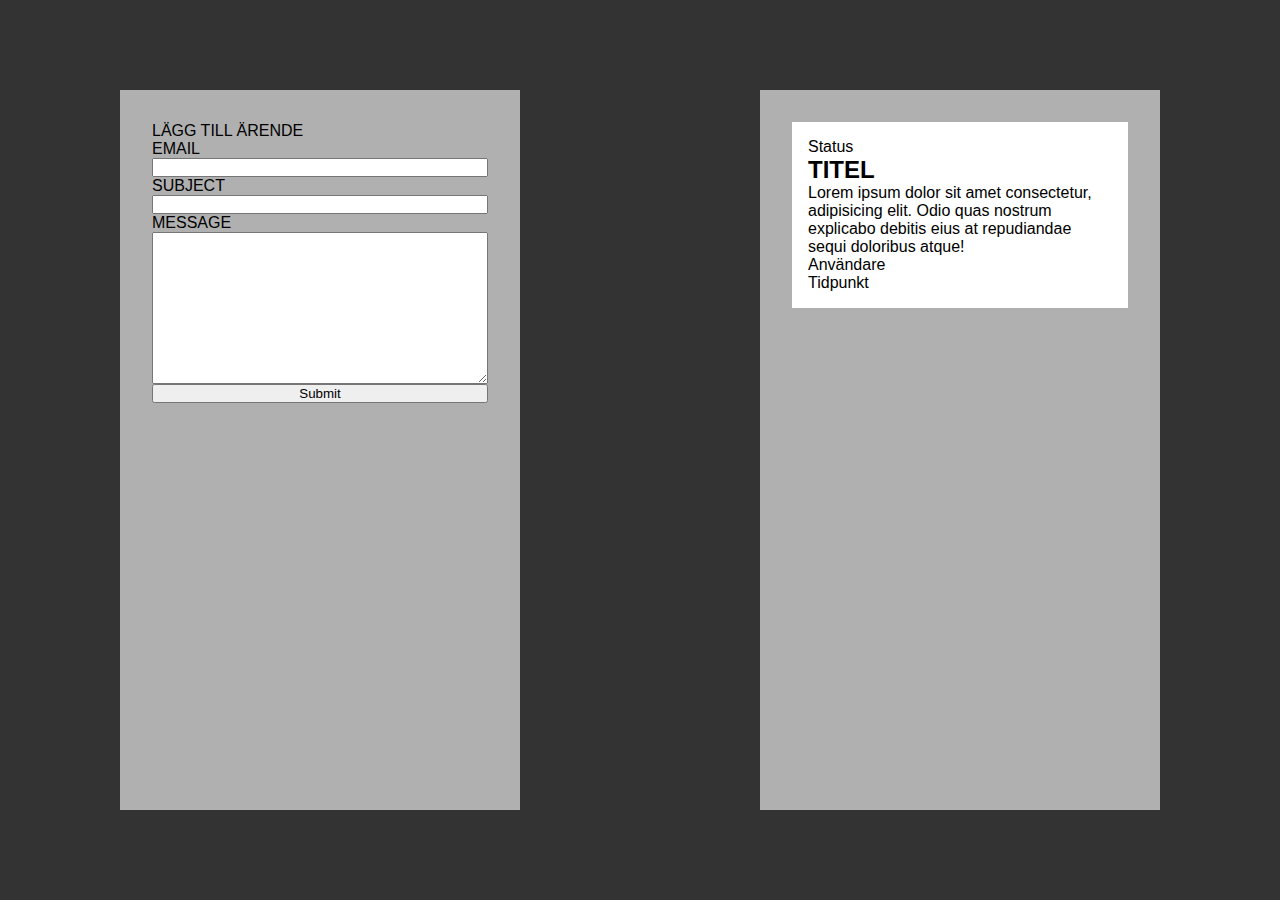
==== index.html @ 48eaa12e "fungerande funktioner" ====
<!DOCTYPE html>
<html lang="en">
  <head>
    <meta charset="UTF-8" />
    <meta http-equiv="X-UA-Compatible" content="IE=edge" />
    <meta name="viewport" content="width=device-width, initial-scale=1.0" />
    <title>Felhantering</title>

    <link rel="stylesheet" href="style.css" />
  </head>
  <body>
    <div class="wrapper">
      <div class="form-wrapper">
        <form id="add-form">
          <p>LÄGG TILL ÄRENDE</p>
          <label for="email">EMAIL</label>
          <input type="text" id="email" />
          <label for="subject">SUBJECT</label>
          <input type="text" id="subject" />
          <label for="textarea-input">MESSAGE</label>
          <textarea
            id="message"
            class="text-input"
            id="textarea-input"
            cols="30"
            rows="10"
          ></textarea>
          <button>Submit</button>
        </form>
        <p id="error-message" class="display-none">Felmeddelande</p>
      </div>

      <div class="error-wrapper">
        <a href="./details.html" class="error-container">
          <p>Status</p>
          <h2>TITEL</h2>
          <p>
            Lorem ipsum dolor sit amet consectetur, adipisicing elit. Odio quas
            nostrum explicabo debitis eius at repudiandae sequi doloribus atque!
          </p>
          <p>Användare</p>
          <p>Tidpunkt</p>
        </a>
      </div>
    </div>

    <script src="script.js"></script>
  </body>
</html>
---- style.css ----
* {
  padding: 0;
  margin: 0;
  box-sizing: border-box;
}

body {
  background-color: #333;
}

.wrap-all {
  display: flex;
  justify-content: space-around;
  height: 100vh;
  align-items: center;
}

.form-wrapper-details form {
  display: flex;
  flex-direction: column;
}

.form-wrapper-details form input {
  padding: 0.4rem;
}

.form-wrapper-details form button {
  padding: 0.4rem;
  margin-top: 0.4rem;
}

.form-wrapper-details {
  background-color: #b0b0b0;
  padding: 2rem;
  width: 400px;
}

.status-wrapper p {
  padding: 0.4rem;
}

.error-wrapper {
  background-color: #b0b0b0;
  padding: 2rem;
  width: 400px;
  height: 80vh;
}

.error-container {
  background-color: white;
  padding: 1rem;
}

.comment-wrapper {
  display: flex;
  flex-direction: column;
  height: 80vh;
  background-color: #b0b0b0;
}

.status-wrapper {
  background-color: #b0b0b0;
  width: 400px;
  text-align: center;
  padding-bottom: 2rem;
}

.wrap-all {
  display: flex;
  justify-content: space-around;
}

.wrap-all .output {
  background-color: #b0b0b0;
  padding: 1rem;
  height: 80vh;
  width: 400px;
}

.output .card-wrapper {
  margin-top: 1rem;
}

.card-wrapper .card {
  margin-bottom: 0.5rem;
  background-color: white;
  padding: 0.4rem;
}

.comment-class {
  background-color: white;
  width: 100%;
  margin-top: 0.5rem;
}

.card-wrapper .descriptionText {
  padding: 0.4rem 0rem;
}

.card-wrapper .status, .card-wrapper .userEmail, .card-wrapper .timeStamp {
  font-size: 0.7rem;
}

.card-wrapper .userEmail {
  display: inline-block;
}

.card-wrapper .timeStamp {
  display: inline-block;
  margin-left: 6rem;
}

* {
  padding: 0;
  margin: 0;
  box-sizing: border-box;
}

body {
  background-color: #333;
  font-family: "Segoe UI", Tahoma, Geneva, Verdana, sans-serif;
}

.wrapper {
  display: flex;
  justify-content: space-around;
  height: 100vh;
  align-items: center;
}

form {
  display: flex;
  flex-direction: column;
}

.form-wrapper {
  background-color: #b0b0b0;
  padding: 2rem;
  width: 400px;
  height: 80vh;
}

.error-wrapper {
  background-color: #b0b0b0;
  padding: 2rem;
  width: 400px;
  height: 80vh;
  overflow: scroll;
}

.error-container {
  display: flex;
  flex-direction: column;
  background-color: white;
  padding: 1rem;
  margin-bottom: 0.7rem;
  text-decoration: none;
  color: black;
}

.display-none {
  display: none;
}/*# sourceMappingURL=style.css.map */
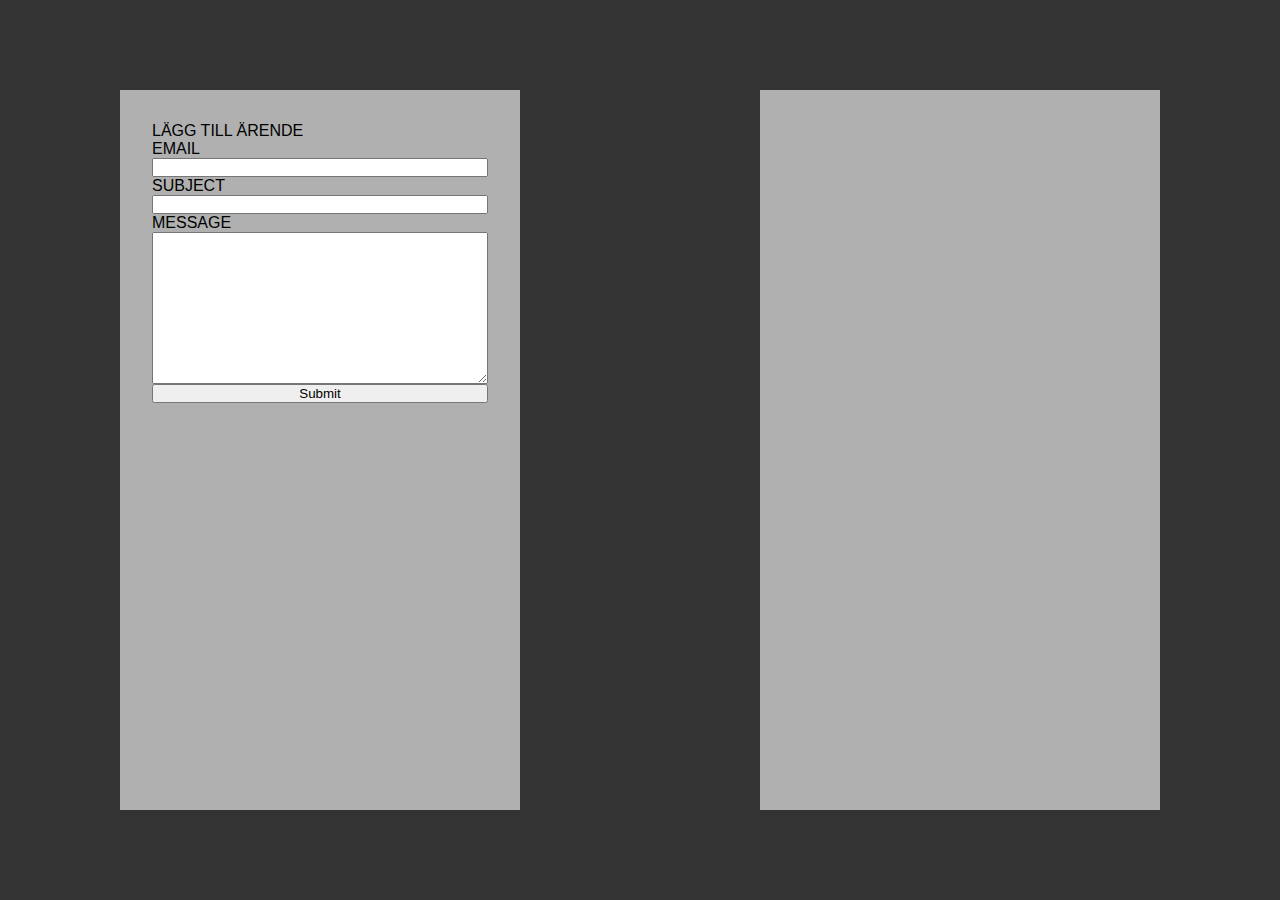
==== commit 4be79d90: "buggfixar, kommentarer och kodrensning i SAMTLIGA FILER pga why not.." ====
--- a/index.html
+++ b/index.html
@@ -27,23 +27,13 @@
           ></textarea>
           <button>Submit</button>
         </form>
-        <p id="error-message" class="display-none">Felmeddelande</p>
+        <p id="error-message" class="display-none">Fyll i alla uppgifter</p>
       </div>
 
       <div class="error-wrapper">
-        <a href="./details.html" class="error-container">
-          <p>Status</p>
-          <h2>TITEL</h2>
-          <p>
-            Lorem ipsum dolor sit amet consectetur, adipisicing elit. Odio quas
-            nostrum explicabo debitis eius at repudiandae sequi doloribus atque!
-          </p>
-          <p>Användare</p>
-          <p>Tidpunkt</p>
-        </a>
       </div>
     </div>
 
     <script src="script.js"></script>
   </body>
-</html>
+</html>--- a/style.css
+++ b/style.css
@@ -39,6 +39,12 @@
   padding: 0.4rem;
 }
 
+.status-wrapper {
+  background-color: #b0b0b0;
+  text-align: center;
+  padding-bottom: 2rem;
+}
+
 .error-wrapper {
   background-color: #b0b0b0;
   padding: 2rem;
@@ -58,13 +64,6 @@
   background-color: #b0b0b0;
 }
 
-.status-wrapper {
-  background-color: #b0b0b0;
-  width: 400px;
-  text-align: center;
-  padding-bottom: 2rem;
-}
-
 .wrap-all {
   display: flex;
   justify-content: space-around;
@@ -75,6 +74,7 @@
   padding: 1rem;
   height: 80vh;
   width: 400px;
+  overflow: auto;
 }
 
 .output .card-wrapper {
@@ -158,6 +158,17 @@
   color: black;
 }
 
+.error-container:hover {
+  background-color: #e5eff8;
+}
+
+#error-message {
+  text-align: center;
+  margin-top: 2rem;
+  font-weight: bold;
+  color: firebrick;
+}
+
 .display-none {
   display: none;
 }/*# sourceMappingURL=style.css.map */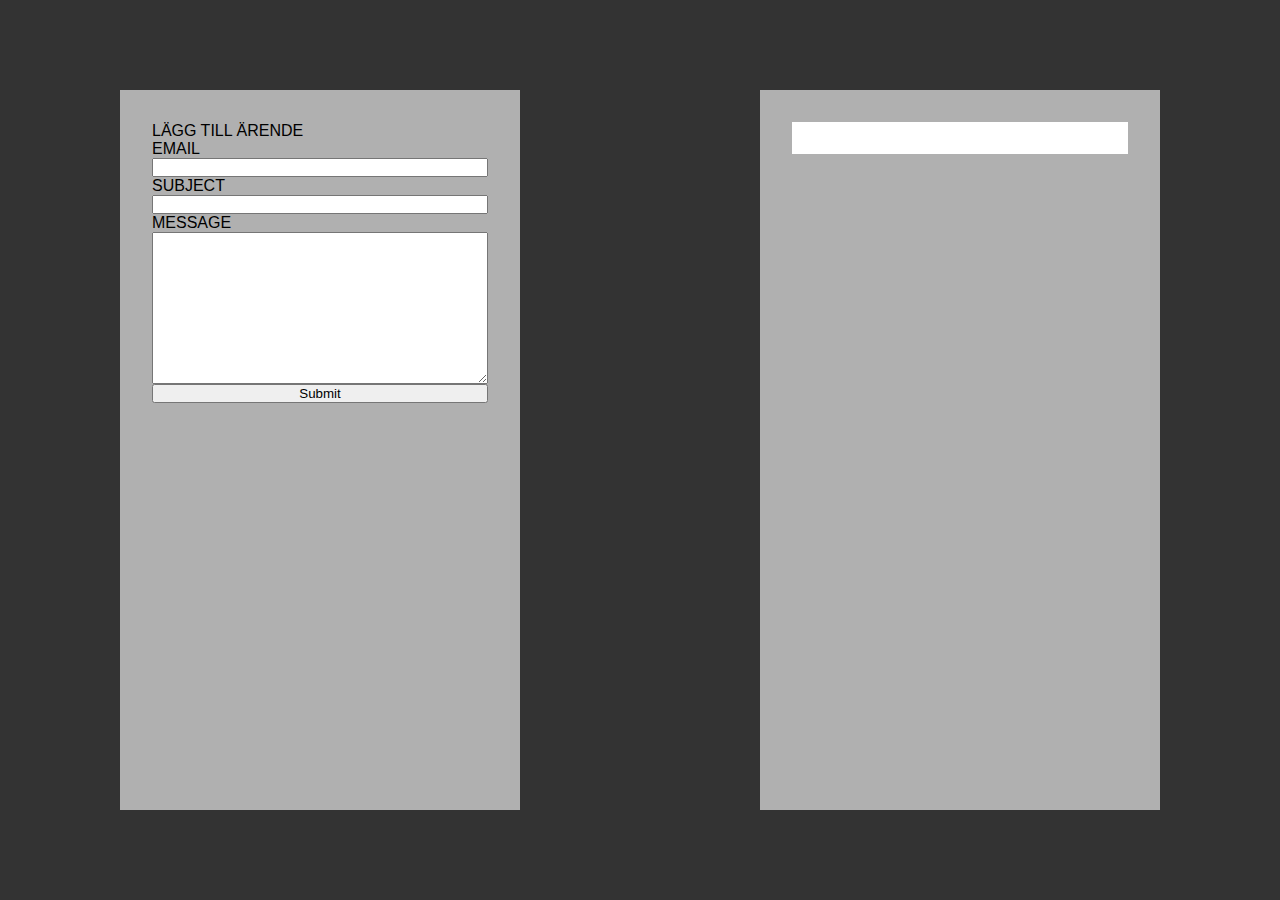
==== commit e5299cae: "cathjas fix i js + småfix i html" ====
--- a/index.html
+++ b/index.html
@@ -27,13 +27,16 @@
           ></textarea>
           <button>Submit</button>
         </form>
-        <p id="error-message" class="display-none">Fyll i alla uppgifter</p>
+        <p id="error-message" class="display-none">
+          Samtliga fält måste vara ifyllda
+        </p>
       </div>
 
       <div class="error-wrapper">
+        <a href="./details.html" class="error-container"> </a>
       </div>
     </div>
 
     <script src="script.js"></script>
   </body>
-</html>+</html>
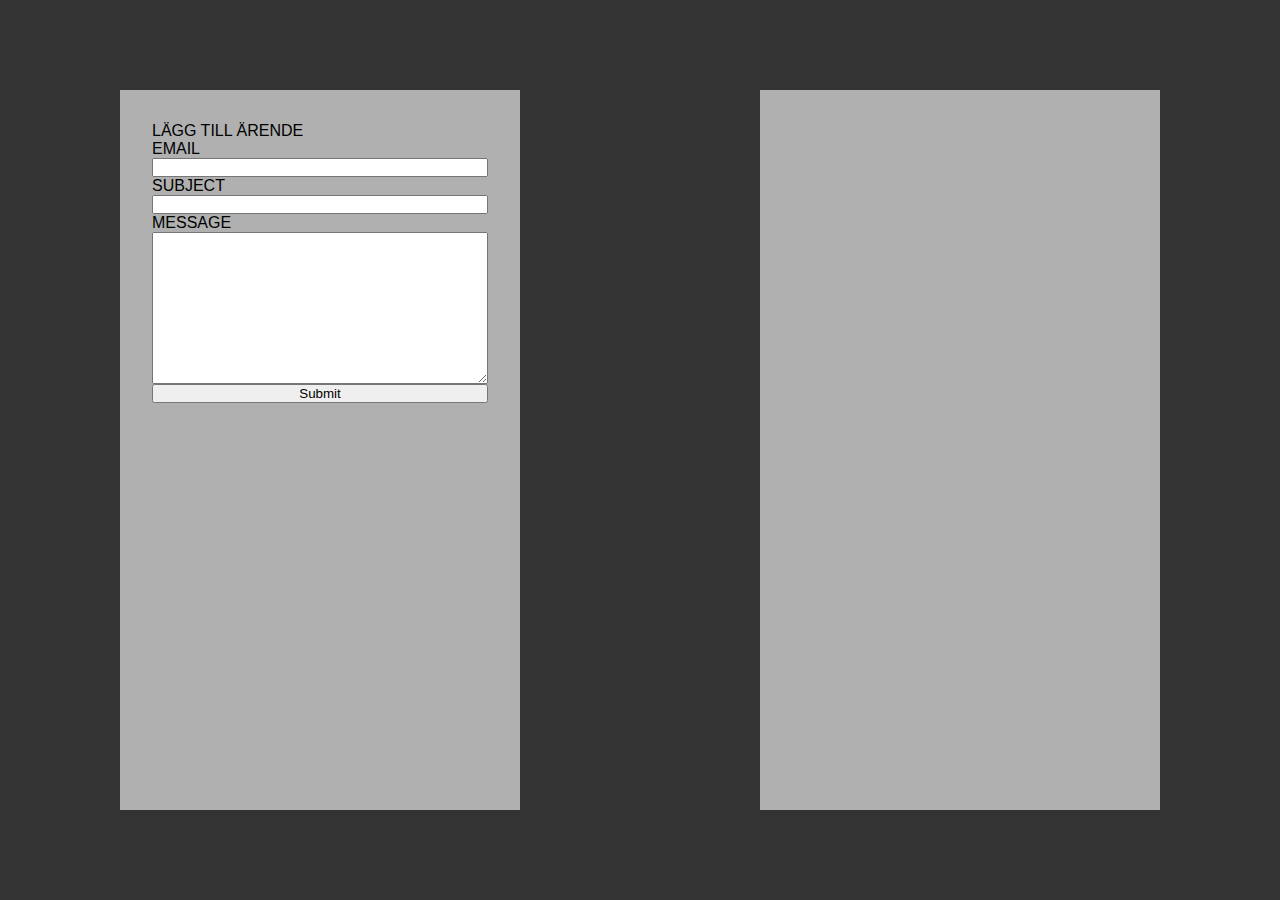
==== commit 393726d5: "Merge pull request #9 from Izzmode/cathja" ====
--- a/index.html
+++ b/index.html
@@ -27,16 +27,13 @@
           ></textarea>
           <button>Submit</button>
         </form>
-        <p id="error-message" class="display-none">
-          Samtliga fält måste vara ifyllda
-        </p>
+        <p id="error-message" class="display-none">Fyll i alla uppgifter</p>
       </div>
 
       <div class="error-wrapper">
-        <a href="./details.html" class="error-container"> </a>
       </div>
     </div>
 
     <script src="script.js"></script>
   </body>
-</html>
+</html>